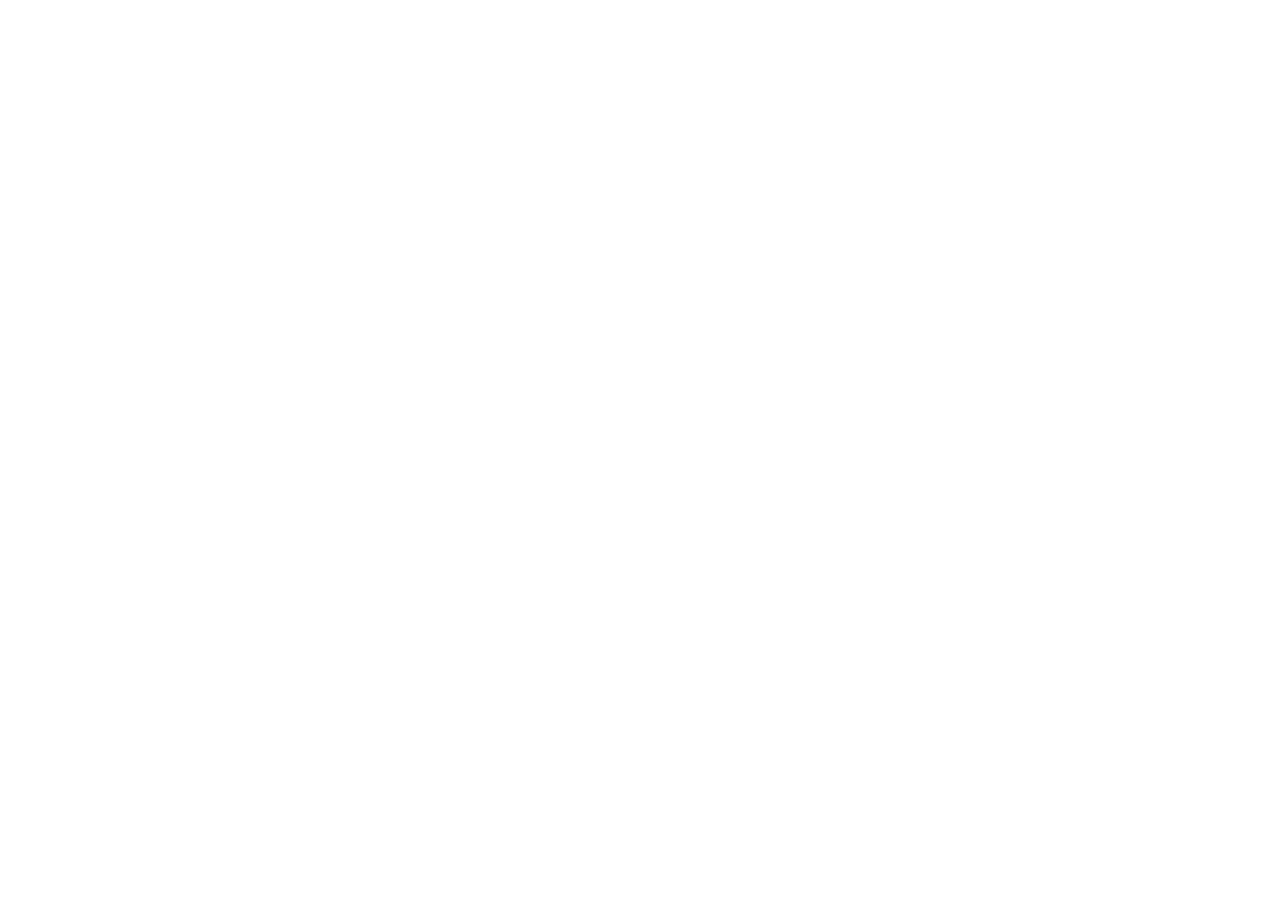
==== index.html @ f4868f55 "Create index.html" ====
<!DOCTYPE html>
<html lang="en">
<head>
    <meta charset="UTF-8">
    <meta http-equiv="X-UA-Compatible" content="IE=edge">
    <meta name="viewport" content="width=device-width, initial-scale=1.0">
    <title>Document</title>

    <link rel="stylesheet" href="./styles/navbar.css">
    <link rel="stylesheet" href="./styles/footer.css">
</head>
<body>
    <div id="navbar"></div>
    <div id="footer"></div>
</body>
</html>
<script type="module">

import navbar from "./comp/Navbar.js";
console.log("navbar:",navbar);

let header= document.getElementById("navbar");
header.innerHTML=navbar();

import footer from "./comp/footer.js";
console.log("footer:",footer);

let foooter = document.getElementById("footer");
foooter.innerHTML=footer();
</script>
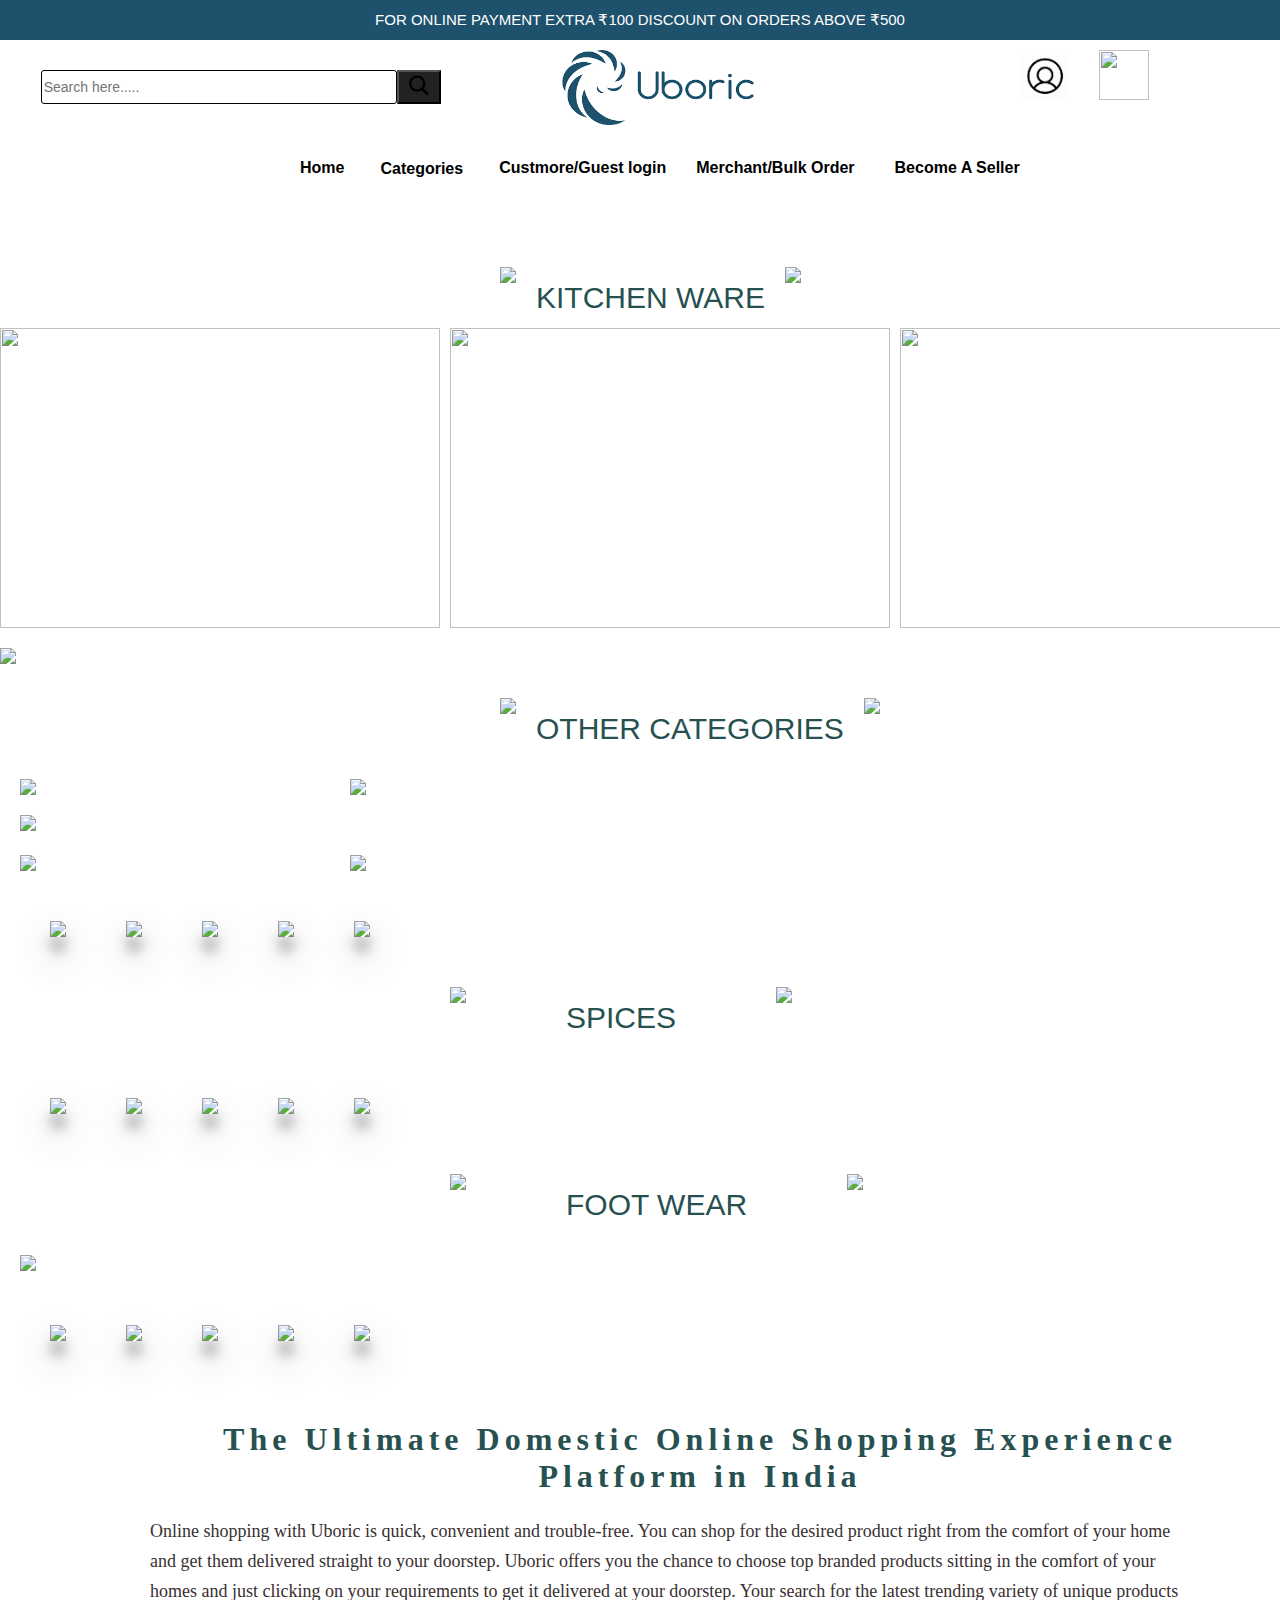
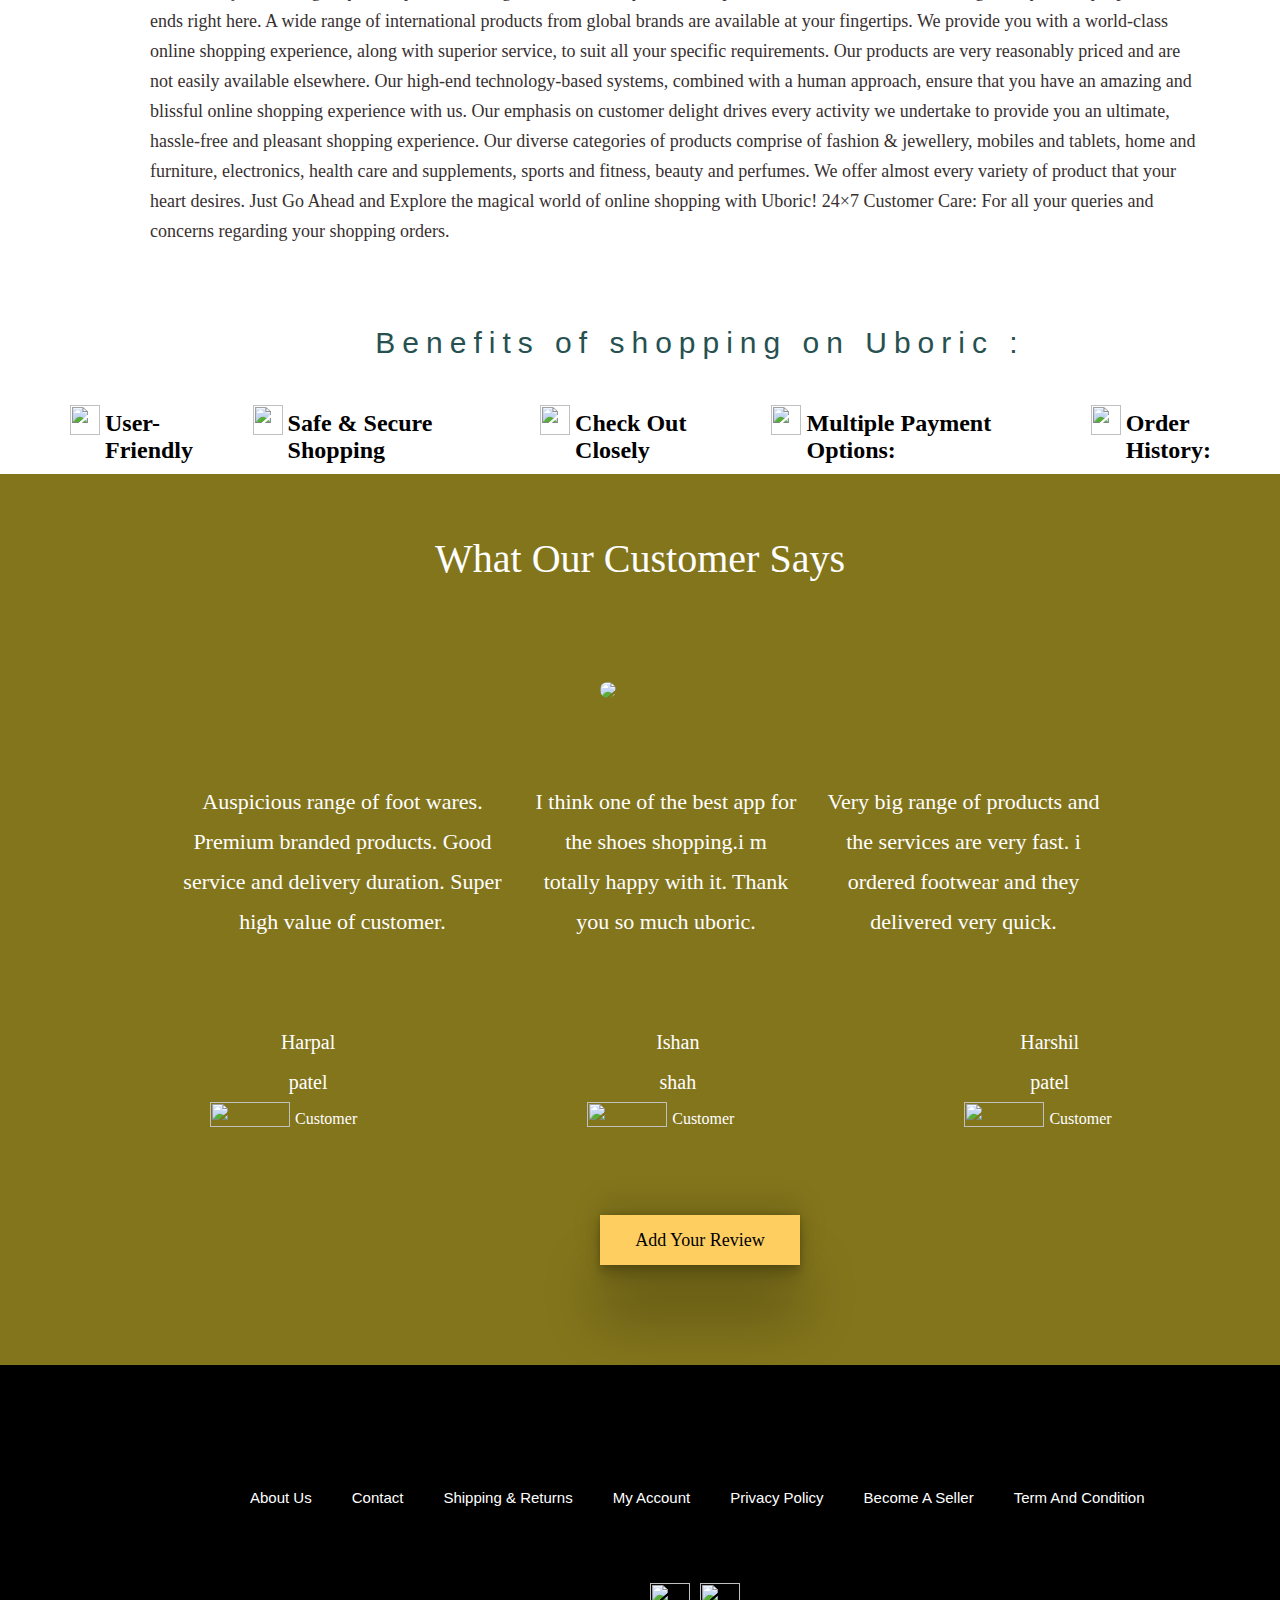
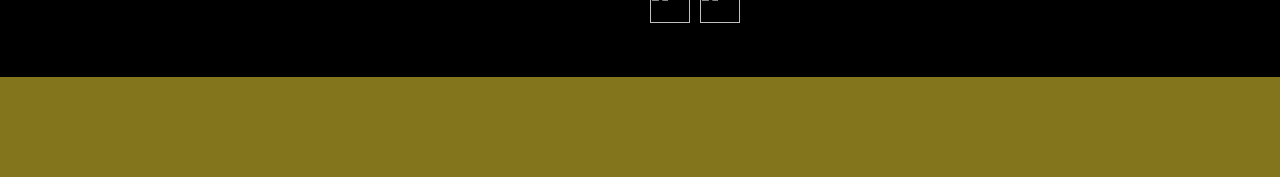
==== commit d0ffafa0: "Update index.html" ====
--- a/index.html
+++ b/index.html
@@ -4,19 +4,41 @@
     <meta charset="UTF-8">
     <meta http-equiv="X-UA-Compatible" content="IE=edge">
     <meta name="viewport" content="width=device-width, initial-scale=1.0">
-    <title>Document</title>
+    <title>Uboric</title>
 
     <link rel="stylesheet" href="./styles/navbar.css">
     <link rel="stylesheet" href="./styles/footer.css">
+    <link rel="stylesheet" href="./styles/landing_page.css">
+
 </head>
 <body>
     <div id="navbar"></div>
+  
+    <div id="slideshow">
+        <img id="slidehow" src=""/>
+    </div>
+    <div id="kitchen"></div>
+    <div id="three"></div>
+    <div id="Big"></div>
+    <div id="Other"></div>
+    <div id="thee"></div>
+    <div id="Newb"></div>
+    <div id="theee"></div>
+    <div id="Catt"></div>
+    <div id="Ray"></div>
+    <div id="Nove"></div>
+    <div id="Foot"></div>
+    <div id="Biig"></div>
+    <div id="Clove"></div>
+    <div id="dec"></div>
+    <div id="glam"></div>
+
     <div id="footer"></div>
 </body>
 </html>
 <script type="module">
 
-import navbar from "./comp/Navbar.js";
+import navbar from "./comp/navbar.js";
 console.log("navbar:",navbar);
 
 let header= document.getElementById("navbar");
@@ -28,3 +50,4 @@
 let foooter = document.getElementById("footer");
 foooter.innerHTML=footer();
 </script>
+<script src="./js/landing_page.js"></script>
--- a/styles/navbar.css
+++ b/styles/navbar.css
@@ -0,0 +1,126 @@
+#first{
+    background-color: rgb(30,81,108);
+    color:white;
+    margin-top:-15px;
+    height:40px;
+    font-size:15px;
+    font-family:Arial, Helvetica, sans-serif;
+    text-align: center;
+   line-height:40px;
+}
+body{
+    margin:0%;
+}
+#first1{
+    display:flex;
+    margin-top:20px;
+}
+#first3{
+    height:20px;
+    width:80px;
+    
+}
+#first3> button{
+    background-color:#222222;
+}
+#first4>img{
+   height:75px;
+   width:200px;
+   margin-left: -180px;
+}
+#first5{
+    display:flex;
+}
+#first6>img{
+    height:50px;
+    width:50px;
+    margin-right: 30px;
+}
+#first7>img{
+    height:50px;
+    width:50px;
+}
+#Profile{
+    display:flex;
+    justify-content: space-around; 
+    margin-top:10px;
+    margin-left:-40px;
+}
+#nav{
+    display: flex;
+   margin-left:300px;
+    gap:20px;
+    font-size:16px;
+    margin-top:20px;
+    font-family:'Lucida Sans', 'Lucida Sans Regular', 'Lucida Grande', 'Lucida Sans Unicode', Geneva, Verdana, sans-serif;
+    font-weight:600 ;
+   
+}
+#nav>a{
+    text-decoration:none;
+    margin-top: 10px;
+    color: black;
+    
+}
+#nav>div{
+   padding:10px;
+   
+}
+#nav>div:hover{
+    background-color: black;
+    color: white;
+}
+#searchbar{
+    width:350px;
+    height:30px;
+    margin-left: -50px;
+    font-size: 14px;
+    font-style: black;
+    
+    font-weight: 500;
+    border: 1px solid black;
+    border-radius: 3px;
+    font-family:'Segoe UI', Tahoma, Geneva, Verdana, sans-serif
+}
+
+
+#greatdrop {
+    font-size: 16px;
+    border: none;
+    outline: none;
+   color: black;
+   background-color: white;
+   font-family:'Lucida Sans', 'Lucida Sans Regular', 'Lucida Grande', 'Lucida Sans Unicode', Geneva, Verdana, sans-serif;
+   font-weight:600 ;
+  }
+  
+  #drop{
+    position: relative;
+    display: inline-block;
+  }
+  
+  #droop{
+    display: none;
+    position: absolute;
+    background-color: #cac0c0;
+    min-width: 160px;
+    box-shadow: 0px 8px 16px 0px rgba(0,0,0,0.2);
+    z-index: 1;
+  }
+  
+  #droop>a{
+    color: black;
+    padding: 12px 16px;
+    text-decoration: none;
+    display: block;
+  }
+  
+  #droop>a:hover {background-color: #ddd;}
+  
+  #drop:hover >#droop {display: block;}
+
+  #greatdrop:hover{
+      background-color:black;
+      color: white;
+  }
+  --- a/styles/footer.css
+++ b/styles/footer.css
@@ -0,0 +1,118 @@
+#footer{
+    background-color: rgb(131,117,28);
+   padding-bottom:100px;
+}
+#foot1{
+    font-size:40px;
+line-height:170px;
+    text-align: center;
+    color: white;
+}
+#code{
+    margin-left:600px;
+    border-radius:50%;
+    margin-top:-100px;
+     
+}
+#let{
+    display: flex;
+    margin:180px;
+    gap:30px;
+
+}
+#let>div{
+    margin-top:-100px;
+    color: white;
+    font-size:22px;
+    line-height:40px;
+    text-align: center;
+    font-family: 'Times New Roman', Times, serif;
+}
+#let1{
+    display: flex;
+    margin:180px;
+    gap:200px;
+}
+#let1>div{
+    margin-left:80px;
+    margin-top:-100px;
+    color: white;
+    font-size:20px;
+    line-height:40px;
+    text-align: center;
+    font-family: 'Times New Roman', Times, serif;
+}
+#let2>img{
+   
+    width:80px;
+    height:25px;
+}
+#let2{
+     
+    display: flex;
+    gap:5px;
+}
+#let3>div{
+    margin-left:30px;
+    color:white;
+}
+#let3{
+   
+    display: flex;
+    margin:180px;
+    gap:200px;
+    margin-top:-200px;
+}
+#let2>p{
+    line-height:1px;
+}
+#btn{
+    margin-left:600px;
+    background-color:rgb(255,206,97);
+    width:200px;
+    height:50px;
+  margin-top:-100px;
+  text-align:center;
+  line-height:50px;
+  font-size:18px;
+  box-shadow: rgba(0, 0, 0, 0.25) 0px 54px 55px, rgba(0, 0, 0, 0.12) 0px -12px 30px, rgba(0, 0, 0, 0.12) 0px 4px 6px, rgba(0, 0, 0, 0.17) 0px 12px 13px, rgba(0, 0, 0, 0.09) 0px -3px 5px;
+}
+
+   /* new div start */
+#foot2{
+ background-color: black;
+ padding-bottom:50px;
+}
+#playstore{
+    margin-left:600px;
+    margin-top:100px;
+}
+#newnav{
+    display:flex;
+    color: white;
+    margin-left:250px;
+    margin-top:20px;
+    gap:40px;
+    font-size:15px;
+    font-family: Arial, Helvetica, sans-serif;
+}
+#newnav>div:hover{
+    color:yellow;
+}
+#disp{
+    margin-left:550px;
+    margin-top:30px;
+    /* color:white; */
+    font-size:15px;
+    font-family: Arial, Helvetica, sans-serif;
+}
+#maja{
+    display:flex;
+    gap:10px;
+    margin-left:650px;
+    margin-top:30px;
+}
+#face>img{
+    width:40px;
+    height: 40px;
+}--- a/styles/landing_page.css
+++ b/styles/landing_page.css
@@ -0,0 +1,198 @@
+
+#slideshow{
+    margin-top:30px;
+}
+#kitchen>div{
+    display:flex;
+    margin-left:500px;
+    margin-top:30px;
+    font-size:30px;
+    line-height:1px;
+    gap:20px;
+    color:rgb(39,81,80);
+    font-family: Arial, Helvetica, sans-serif;
+}
+#three>div{
+    display:flex;
+    gap:10px;
+}
+#three>div>img{
+    width:440px;
+    height:300px;
+}
+#three>div>img:hover{
+    transform: scale(1.01);
+}
+#Big{
+    margin-top:20px;
+}
+#Other>div{
+    display:flex;
+    margin-left:500px;
+    margin-top:30px;
+    font-size:30px;
+    line-height:1px;
+    gap:20px;
+    color:rgb(39,81,80);
+    font-family: Arial, Helvetica, sans-serif;
+}
+#thee>div{
+    display:flex;
+    gap:10px;
+    width:650px;
+    margin-left:20px;
+    margin-top:20px;
+}
+#thee>div>img{
+    width:100%;
+}
+#thee>div>img:hover{
+    transform: scale(1.01);
+}
+#Newb{
+   margin:20px;
+   padding-right:30px;
+}
+#Newb>div>img:hover{
+    transform: scale(1.02); 
+}
+#Newb>div>img{
+    width:102%;
+}
+#theee>div{
+    display:flex;
+    gap:10px;
+    width:650px;
+    margin-left:20px;
+    margin-top:20px;
+}
+#theee>div>img{
+    width:100%;
+}
+#theee>div>img:hover{
+    transform: scale(1.01);
+}
+#Catt>div{
+    display:flex;
+    gap:60px;
+    width:200px;
+    margin-top:50px;
+    margin-left:50px;
+   
+
+}
+#Catt>div>img{
+    width:100%;
+    box-shadow: rgba(0, 0, 0, 0.3) 0px 19px 38px, rgba(0, 0, 0, 0.22) 0px 15px 12px;
+}
+#Catt>div>img:hover{
+    transform: scale(1.02);
+}
+
+#Ray>div{
+    display:flex;
+
+    margin-left:450px;
+    margin-top:50px;
+    font-size:30px;
+    line-height:1px;
+    gap:100px;
+    color:rgb(39,81,80);
+    font-family: Arial, Helvetica, sans-serif;
+}
+#Nove>div{
+    display:flex;
+    gap:60px;
+    width:200px;
+    margin-top:50px;
+    margin-left:50px;
+}
+#Nove>div>img{
+    width:100%;
+    box-shadow: rgba(0, 0, 0, 0.3) 0px 19px 38px, rgba(0, 0, 0, 0.22) 0px 15px 12px;
+}
+#Nove>div>img:hover{
+    transform: scale(1.02);
+}
+
+#Foot>div{
+    display:flex;
+
+    margin-left:450px;
+    margin-top:60px;
+    font-size:30px;
+    line-height:1px;
+    gap:100px;
+    color:rgb(39,81,80);
+    font-family: Arial, Helvetica, sans-serif;
+}
+#Biig{
+    margin-left:30px;
+    width:90%;
+    margin:20px;
+    padding-right:30px;
+ }
+ #Biig>div>img{
+     width:105%;
+ }
+ #Biig>div>img:hover{
+     transform: scale(1.02); 
+ }
+
+ #Clove>div{
+    display:flex;
+    gap:60px;
+    width:200px;
+    margin-top:50px;
+    margin-left:50px;
+}
+#Clove>div>img{
+    width:100%;
+    box-shadow: rgba(0, 0, 0, 0.3) 0px 19px 38px, rgba(0, 0, 0, 0.22) 0px 15px 12px;
+}
+#Clove>div>img:hover{
+    transform: scale(1.02);
+}
+
+#scrum{
+    margin-left:200px;
+    margin-top:80px;
+   text-align: center;
+   letter-spacing:5px;
+    color:rgb(39,81,80);
+}
+#dec>div{
+  width:1200px;
+}
+#scrum1{
+    margin-left:150px;
+    line-height:30px;
+    font-size:18px;
+    color: rgb(56, 48, 48);
+}
+#scrum2{
+    font-size:30px;
+    font-family: Arial, Helvetica, sans-serif;
+    margin-left:200px;
+    margin-top:80px;
+   text-align: center;
+   letter-spacing:7px;
+    color:rgb(39,81,80); 
+}
+
+#funny{
+    display: flex;
+    gap:5px;
+}
+#funny>img{
+    margin-top:15px;
+    width:30px;
+    height:30px;
+}
+#glam>div{
+    display: flex;
+    gap:5px;
+    margin-left:70px;
+    margin-bottom:-50px;
+    font-weight: lighter;
+}